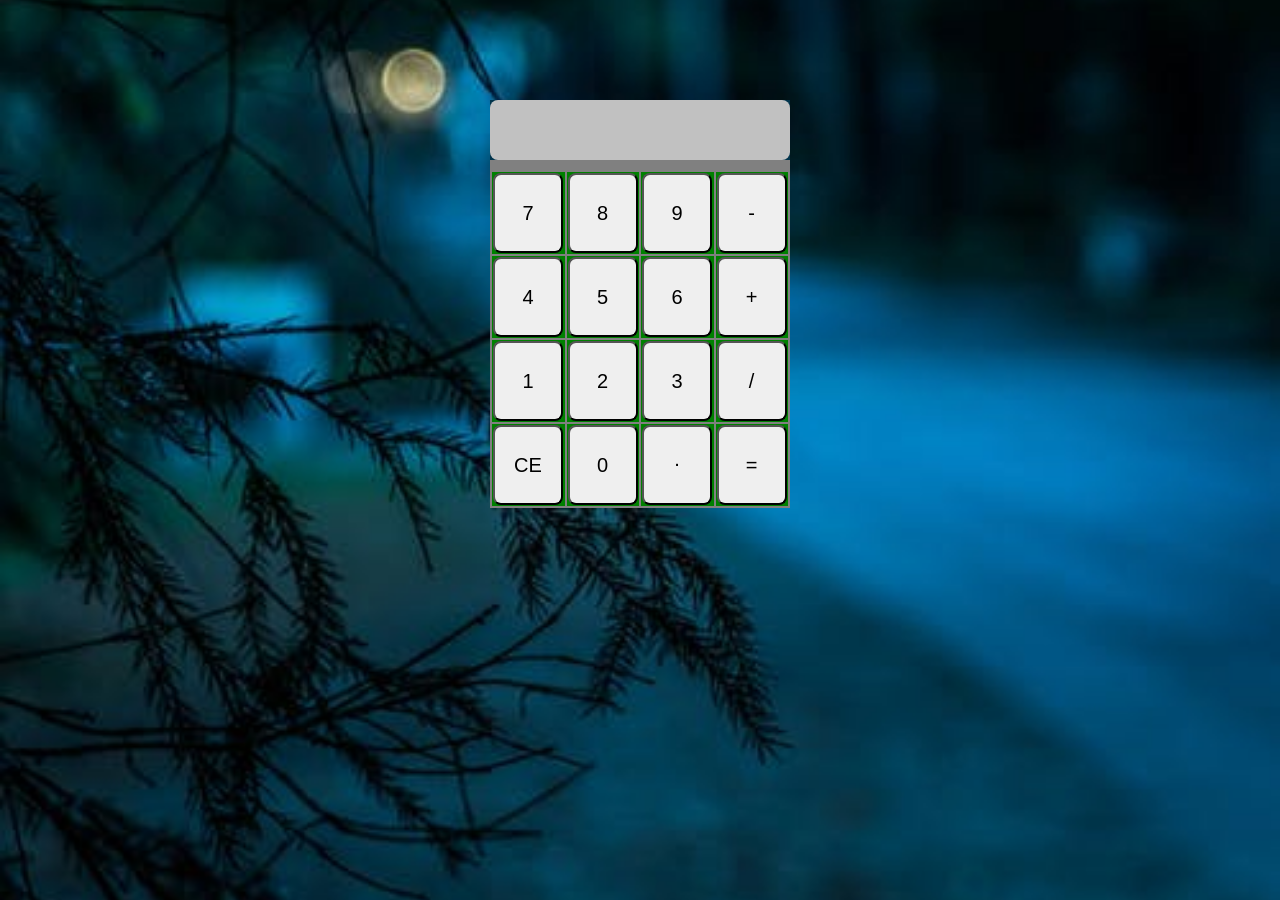
==== calculator-js/index.html @ 1a37534e "frst commit" ====
<!DOCTYPE html>
<html lang="en">

<head>
    <meta charset="UTF-8">
    <meta name="viewport" content="width=device-width, initial-scale=1.0">
    <meta http-equiv="X-UA-Compatible" content="ie=edge">
    <title>Calculator</title>

    <link rel="stylesheet" href="style.css">
</head>

<body>
    <div class="cal">
        <div id="result">
            <div class="key_value"></div>
            <div class="final_result"></div>
        </div>

        <table class="table">
            
            <tbody>
                <tr>
                    <td><button value="7" id="seven" onclick="cal_value(7)"><p style="font-size: 20px;">7</p></button></td>
                    <td><button value="8" id="eight" onclick="cal_value(8)"><p style="font-size: 20px;">8</p></button></td>
                    <td><button value="9" id="nine" onclick="cal_value(9)"><p style="font-size: 20px;">9</p></button></td>
                    <td><button value="" id="minus" onclick="operator('minus')"><p style="font-size: 20px;">-</p></button></td>
                </tr>
                <tr>
                    <td><button value="4" id="four" onclick="cal_value(4)"><p style="font-size: 20px;">4</p></button></td>
                    <td><button value="5" id="five" onclick="cal_value(5)"><p style="font-size: 20px;">5</p></button></td>
                    <td><button value="6" id="six" onclick="cal_value(6)"><p style="font-size: 20px;">6</p></button></td>
                    <td><button value="" id="plus" onclick="operator('plus')"><p style="font-size: 20px;">+</p></button></td>
                </tr>
                <tr>
                    <td><button value="1" id="one" onclick="cal_value(1)"><p style="font-size: 20px;">1</p></button></td>
                    <td><button value="2" id="two" onclick="cal_value(2)"><p style="font-size: 20px;">2</p></button></td>
                    <td><button value="3" id="three" onclick="cal_value(3)"><p style="font-size: 20px;">3</p></button></td>
                    <td><button value="" id="divide" onclick="operator('devide')"><p style="font-size: 20px;">/</p></button></td>
                </tr>
                <tr>
                    <td><button value="" id="clearentry" onclick="operator('CE')"><p style="font-size: 20px;" >CE</p></button></td>
                    <td><button value="0" id="zero" onclick="cal_value(0)"><p style="font-size: 20px;" >0</p> </button></td>
                    <td><button value="." id="fraction" onclick="operator('frac')"><p style="font-size: 20px;padding-bottom:20px;" >.</p></button></td>
                    <td><button value="" id="result" onclick="operator('equal')"><p style="font-size: 20px;" >=</p> </button></td>
                </tr>
            </tbody>
        </table>
    </div>
    <script src="script.js"></script>
</body>

</html>
---- calculator-js/style.css ----
body {

    background-image: url("cal.jpeg");
    background-position: center;
    background-repeat: no-repeat;
    background-size: cover
}

div.cal {
    margin: 100px auto;
    height: 400px;
    width: 300px;
    background-color: #01344C;
}

div#result {
    width: 300px;
    height: 60px;
    background: #C1C1C1;
    border-radius: 8px;

}

.table {
    padding-top: 10px;
    background-color: gray;
    height: 340px;
    width: 300px;
}

tr {
    background-color: green;

}

td>button {
    width: 70px;
    height: 80px;
    border-radius: 8px;

}

button:hover {
    background-color: lightslategray;
    border-radius: 25px;

}

.key_value{
    margin-right: 50px;
    margin-top: 20px;
    font-size: 1.5em;
    font-weight: bold;
}

.final_result{
    float: right;
    font-size: 1.5em;
    font-weight: bold;

}
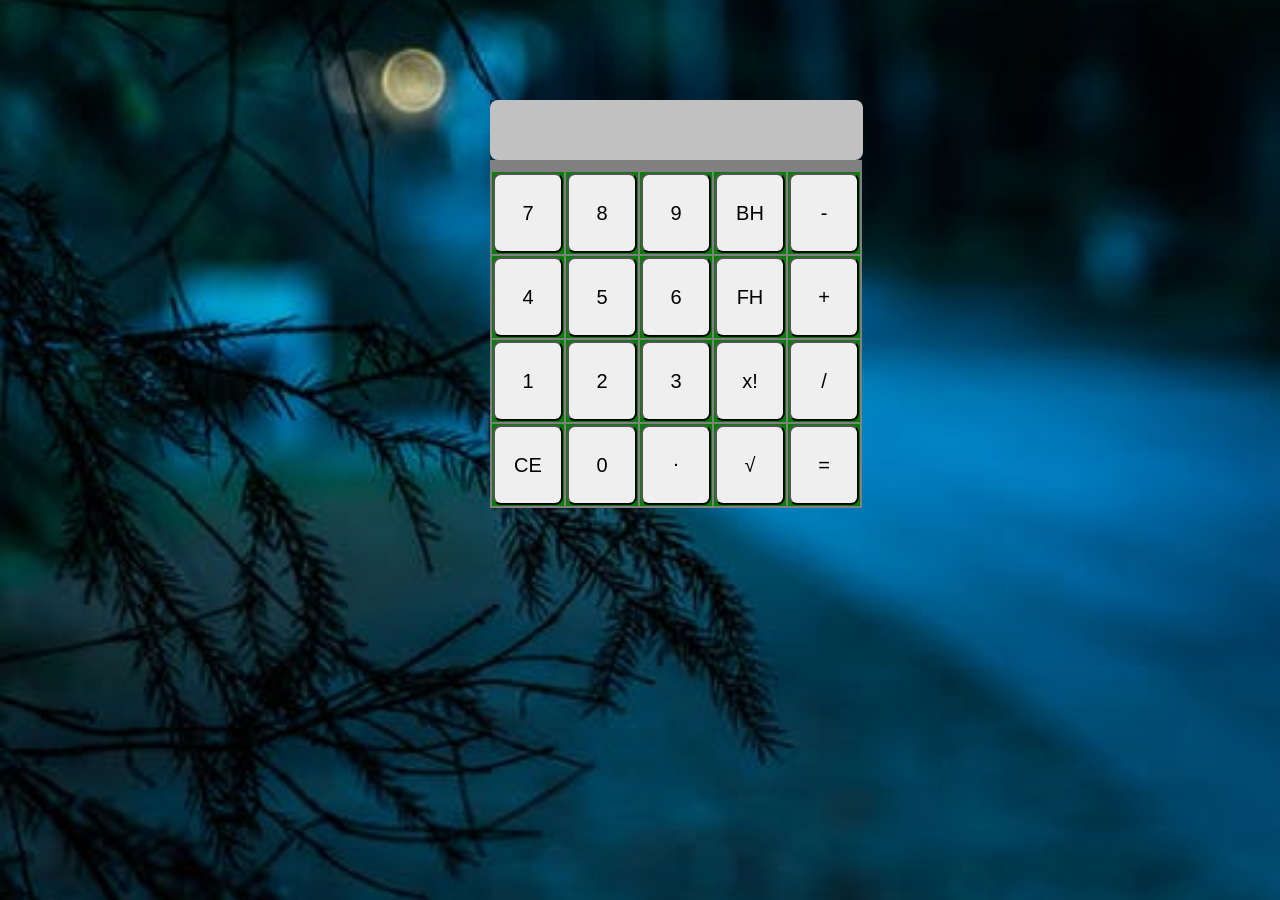
==== commit d413c98b: "add history html" ====
--- a/calculator-js/index.html
+++ b/calculator-js/index.html
@@ -24,30 +24,34 @@
                     <td><button value="7" id="seven" onclick="cal_value(7)"><p style="font-size: 20px;">7</p></button></td>
                     <td><button value="8" id="eight" onclick="cal_value(8)"><p style="font-size: 20px;">8</p></button></td>
                     <td><button value="9" id="nine" onclick="cal_value(9)"><p style="font-size: 20px;">9</p></button></td>
+                    <td><button value="" id="BH" onclick="historyBack()"><p style="font-size: 20px;">BH</p></button></td>
                     <td><button value="" id="minus" onclick="operator('minus')"><p style="font-size: 20px;">-</p></button></td>
                 </tr>
                 <tr>
                     <td><button value="4" id="four" onclick="cal_value(4)"><p style="font-size: 20px;">4</p></button></td>
                     <td><button value="5" id="five" onclick="cal_value(5)"><p style="font-size: 20px;">5</p></button></td>
                     <td><button value="6" id="six" onclick="cal_value(6)"><p style="font-size: 20px;">6</p></button></td>
+                    <td><button value="" id="FH" onclick="historyForward()"><p style="font-size: 20px;">FH</p></button></td>   
                     <td><button value="" id="plus" onclick="operator('plus')"><p style="font-size: 20px;">+</p></button></td>
                 </tr>
                 <tr>
                     <td><button value="1" id="one" onclick="cal_value(1)"><p style="font-size: 20px;">1</p></button></td>
                     <td><button value="2" id="two" onclick="cal_value(2)"><p style="font-size: 20px;">2</p></button></td>
                     <td><button value="3" id="three" onclick="cal_value(3)"><p style="font-size: 20px;">3</p></button></td>
+                    <td><button value="" id="factorial" onclick="factorial()"><p style="font-size: 20px;">x!</p></button></td>
                     <td><button value="" id="divide" onclick="operator('devide')"><p style="font-size: 20px;">/</p></button></td>
                 </tr>
                 <tr>
                     <td><button value="" id="clearentry" onclick="operator('CE')"><p style="font-size: 20px;" >CE</p></button></td>
                     <td><button value="0" id="zero" onclick="cal_value(0)"><p style="font-size: 20px;" >0</p> </button></td>
                     <td><button value="." id="fraction" onclick="operator('frac')"><p style="font-size: 20px;padding-bottom:20px;" >.</p></button></td>
+                    <td><button value="" id="root" onclick="root()"><p style="font-size: 20px;">&radic;</p></button></td>
                     <td><button value="" id="result" onclick="operator('equal')"><p style="font-size: 20px;" >=</p> </button></td>
                 </tr>
             </tbody>
         </table>
     </div>
-    <script src="script.js"></script>
+    <script type="module" src="script.js"></script>
 </body>
 
 </html>
--- a/calculator-js/style.css
+++ b/calculator-js/style.css
@@ -14,7 +14,7 @@
 }
 
 div#result {
-    width: 300px;
+    width: 373px;
     height: 60px;
     background: #C1C1C1;
     border-radius: 8px;
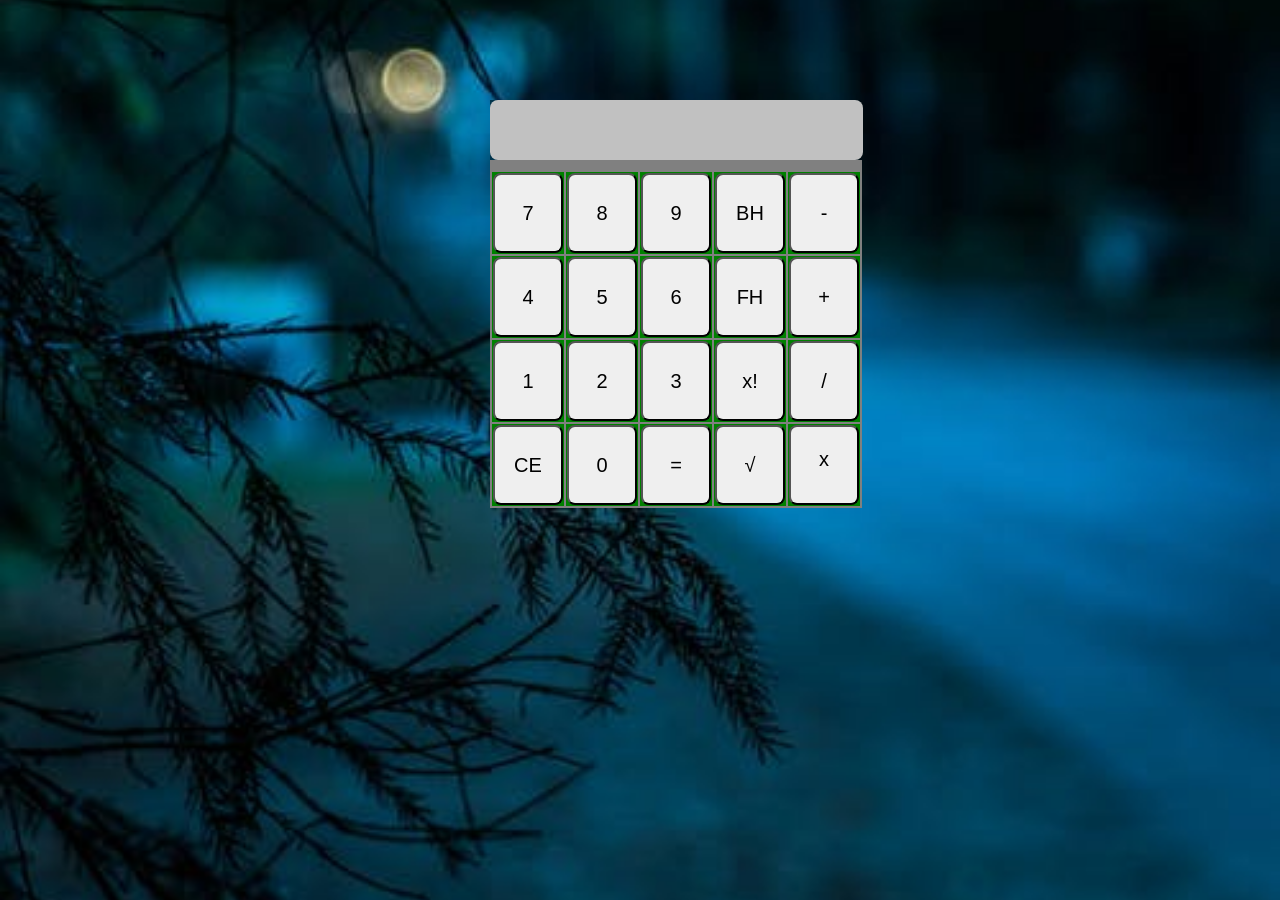
==== commit 16a55e67: "add multiply  and fix root" ====
--- a/calculator-js/index.html
+++ b/calculator-js/index.html
@@ -44,9 +44,9 @@
                 <tr>
                     <td><button value="" id="clearentry" onclick="operator('CE')"><p style="font-size: 20px;" >CE</p></button></td>
                     <td><button value="0" id="zero" onclick="cal_value(0)"><p style="font-size: 20px;" >0</p> </button></td>
-                    <td><button value="." id="fraction" onclick="operator('frac')"><p style="font-size: 20px;padding-bottom:20px;" >.</p></button></td>
-                    <td><button value="" id="root" onclick="root()"><p style="font-size: 20px;">&radic;</p></button></td>
                     <td><button value="" id="result" onclick="operator('equal')"><p style="font-size: 20px;" >=</p> </button></td>
+                    <td><button value="" id="root" onclick="operator('root')"><p style="font-size: 20px;">&radic;</p></button></td>
+                    <td><button value="." id="multiply" onclick="operator('multiply')"><p style="font-size: 20px;padding-bottom:20px;" >x</p></button></td>
                 </tr>
             </tbody>
         </table>
